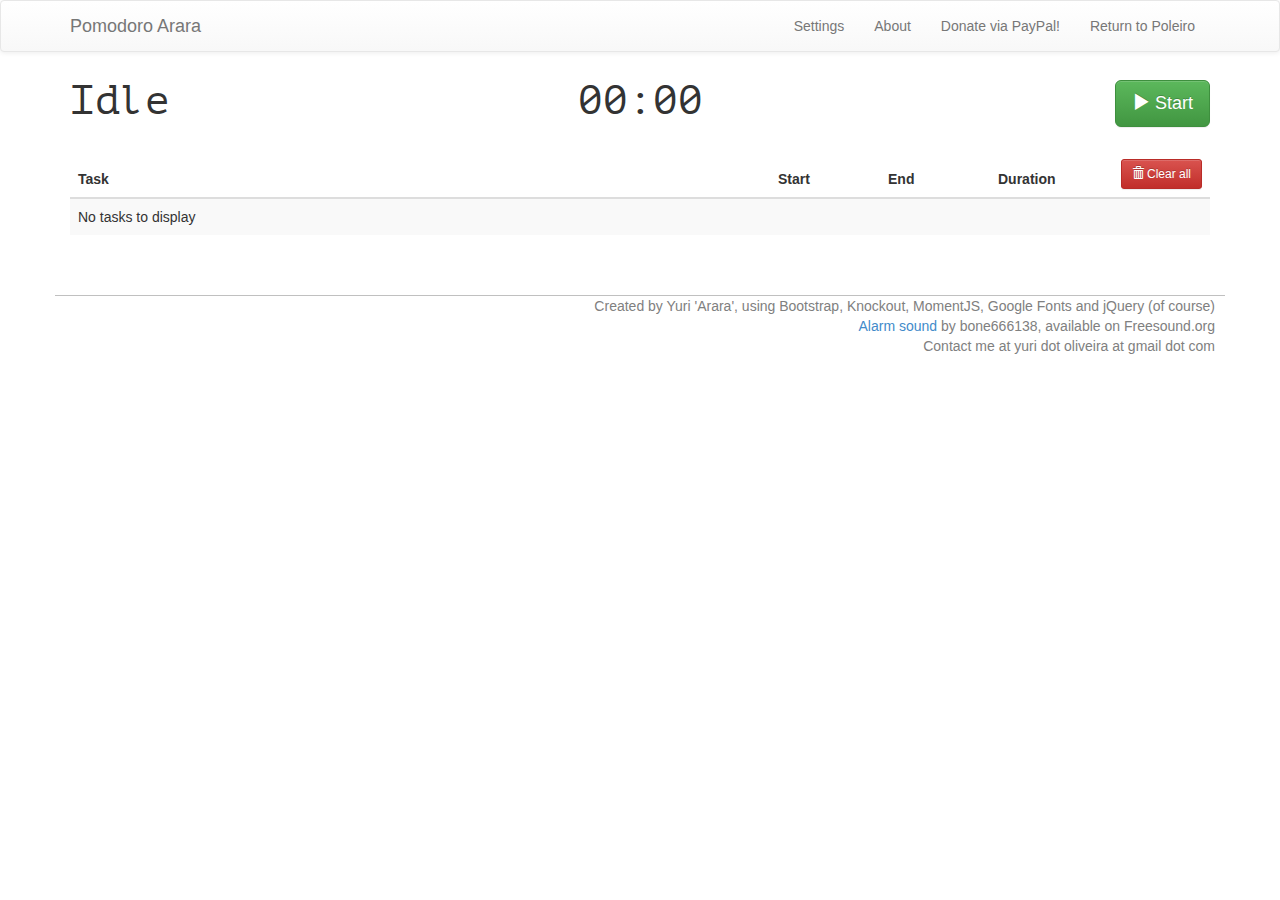
==== index.htm @ 4c2649d0 "Lots of shit" ====
<!DOCTYPE html>
<!-- saved from url=(0025)http://polei.ro/pomodoro/ -->
<html>
	<head>
		<script src="js/jquery-2.1.0.min.js"></script>
		<script src="js/knockout-3.1.0.js"></script>
		<script src="js/bootstrap.min.js"></script>
		<script src="js/moment-with-langs.js"></script>
		<script src="js/pomodoro.js"></script>
				
		<link rel="shortcut icon" href="./favicon.png" type="image/x-icon">
		<link rel="icon" href="./favicon.png" type="image/x-icon">
				
		<link rel="stylesheet" href="css/bootstrap.min.css">
		<link rel="stylesheet" href="css/bootstrap-theme.min.css">
		<link rel="stylesheet" href="css/pomodoro.css">
		
		<meta name="viewport" content="width=device-width, initial-scale=1.0">
		
		<title>Pomodoro do Arara</title>
	</head>

	<body>
		<form action="https://www.paypal.com/cgi-bin/webscr" method="post" target="_top" id="paypalForm">
			<input type="hidden" name="cmd" value="_s-xclick">
			<input type="hidden" name="encrypted" value="-----BEGIN [base64]/eBMWLizIFQfQq3FTnhI2XVpV+CRcLMzxGsRlF6MIiDYc68V+TZnCZKnextld210MBLy9ZnlYC0NCJfIIx5fpG//[base64]/[base64]/ETMS1ycjtkpkvjXZe9k+6CieLuLsPumsJ7QC1odNz3sJiCbs2wC0nLE0uLGaEtXynIgRqIddYCHx88pb5HTXv4SZeuv0Rqq4+axW9PLAAATU8w04qqjaSXgbGLP3NmohqM6bV9kZZwZLR/klDaQGo1u9uDb9lr4Yn+rBQIDAQABo4HuMIHrMB0GA1UdDgQWBBSWn3y7xm8XvVk/UtcKG+wQ1mSUazCBuwYDVR0jBIGzMIGwgBSWn3y7xm8XvVk/[base64]/zANBgkqhkiG9w0BAQUFAAOBgQCBXzpWmoBa5e9fo6ujionW1hUhPkOBakTr3YCDjbYfvJEiv/2P+IobhOGJr85+XHhN0v4gUkEDI8r2/rNk1m0GA8HKddvTjyGw/XqXa+LSTlDYkqI8OwR8GEYj4efEtcRpRYBxV8KxAW93YDWzFGvruKnnLbDAF6VR5w/[base64]/9bjgnzwgwDQYJKoZIhvcNAQEBBQAEgYBnm59IVOSF/nJC0Tehx+5A+30r5PQIgTgSk65GphrGAvAKWVJq3TBdT3GCT+80mNQU9XR68Rms52630BItJmswbxo+NFTTfwTf98w/UUoJn9AcjVKv8ck2yV8UWMDwy2ds3FNBCbwItktmQ0CjYjuciD4k4bsQJWyzjacTG7WoKQ==-----END PKCS7-----
			">
		</form>
		
		<div class="modal fade" id="configModal">
			<div class="modal-dialog">
				<div class="modal-content">
					<div class="modal-header">
						<button type="button" class="close" data-dismiss="modal" aria-hidden="true">&times;</button>
						<h4 class="modal-title">Settings</h4>
					</div>
					<div class="modal-body">
						<h4>Pomodoro Settings</h4>
						<div class="input-group pomodoro-input-group">
							<span class="input-group-addon pomodoro-input-prefix">Pomodoro</span>
							<input class="form-control pomodoro-slider" type="range" min="15" max="35" step="5" data-bind="value: WorkTime, valueUpdate: 'input'">
							<span class="input-group-addon pomodoro-input-suffix" data-bind="text: WorkTime() + ' min'">25 min</span>
						</div><br/>
						<div class="input-group pomodoro-input-group">
							<span class="input-group-addon pomodoro-input-prefix">Short break</span>
							<input class="form-control pomodoro-slider" type="range" min="1" max="9" step="1" data-bind="value: ShortBreakTime, valueUpdate: 'input'">
							<span class="input-group-addon pomodoro-input-suffix" data-bind="text: ShortBreakTime() + ' min'">5 min</span>
						</div><br/>
						<div class="input-group pomodoro-input-group">
							<span class="input-group-addon pomodoro-input-prefix">Long break</span>
							<input class="form-control pomodoro-slider" type="range" min="10" max="20" step="1" data-bind="value: LongBreakTime, valueUpdate: 'input'">
							<span class="input-group-addon pomodoro-input-suffix" data-bind="text: LongBreakTime() + ' min'">15 min</span>
						</div><br/>
						<div class="input-group pomodoro-input-group">
							<span class="input-group-addon pomodoro-input-prefix"># Short breaks</span>
							<input class="form-control pomodoro-slider" type="range" min="1" max="5" step="1" data-bind="value: MaxShortBreaks, valueUpdate: 'input'">
							<span class="input-group-addon pomodoro-input-suffix" data-bind="text: MaxShortBreaks">3</span>
						</div><br/><br/>
						<h4>Notification Settings</h4>
						<div class="checkbox">
							<label>
								<input type="checkbox" data-bind="checked: EnableAudioNotifications"> Enable audio notifications
							</label>
						</div>
						<div class="checkbox">
							<label>
								<input type="checkbox" data-bind="checked: EnablePopupNotifications"> Enable popup notifications
							</label>
						</div>
						<div class="checkbox" data-bind="style: {display: EnablePopupNotifications() ? 'block' : 'none'}">
							<label>
								<input type="checkbox" data-bind="checked: RemoveOldNotifications"> When showing new notifications, remove the old ones
							</label>
						</div>
						<div class="checkbox">
							<label>
								<input type="checkbox" data-bind="checked: EnableVibration"> Vibrate cellphone on notifications
							</label>
						</div>
					</div>
					<div class="modal-footer">
						<button type="button" class="btn btn-default" data-dismiss="modal">Close</button>
					</div>
				</div>
			</div>
		</div>
		
		<div class="modal fade" id="summaryModal">
			<div class="modal-dialog">
				<div class="modal-content">
					<div class="modal-header">
						<button type="button" class="close" data-dismiss="modal" aria-hidden="true">&times;</button>
						<h4 class="modal-title">Task Summary</h4>
					</div>
					<div class="modal-body">
						<table class="table table-striped">
							<thead>
								<tr>
									<th>Task</th>
									<th>Work Time</th>
									<th>Break Time</th>
									<th>Pause Time</th>
								</tr>
							</thead>
							<!-- ko if: Entries().length > 0 -->
							<tbody data-bind="foreach: SummaryEntries">
								<tr>
									<td data-bind="text: Name"></td>
									<td style="width: 100px" data-bind="text: FormattedWorkTime"></td>
									<td style="width: 100px" data-bind="text: FormattedBreakTime"></td>
									<td style="width: 100px" data-bind="text: FormattedPauseTime"></td>
								</tr>
							</tbody>
							<!-- /ko -->
							<!-- ko if: Entries().length == 0 -->
							<tbody>
								<tr>
									<td colspan="4">No data to summarize</td>
								</tr>
							</tbody>
							<!-- /ko -->
						</table>
					</div>
				</div>
			</div>
		</div>
		
		<nav class="navbar navbar-default" role="navigation">
			<div class="container">
				<div class="navbar-header">
					<button type="button" class="navbar-toggle" data-toggle="collapse" data-target="#bs-example-navbar-collapse-1"><span class="glyphicon glyphicon-chevron-down"></span></button>
					<a class="navbar-brand" href="http://polei.ro/pomodoro/">Pomodoro Arara</a>
				</div>

				<div class="collapse navbar-collapse" id="bs-example-navbar-collapse-1">
					<ul class="nav navbar-nav navbar-right">
						<li id="installOnFirefoxOSButton"><a href="#">Install this app!</a></li>
						<li><a href="#" data-toggle="modal" data-target="#configModal">Settings</a></li>
						<li><a href="http://polei.ro/pomodoro/about.htm">About</a></li>
						<li><a href="javascript:;" onclick="document.getElementById('paypalForm').submit();">Donate via PayPal!</a></li>
						<li><a href="http://polei.ro/">Return to Poleiro</a></li>
					</ul>
				</div>
			</div>
		</nav>
		
		<div class="container">
			<div class="row">
				<div class="col-xs-7 col-sm-4 col-md-4 pomodoro-job">
					<span data-bind="text: PomodoroManagerState.getStateName(State())">Idle</span>
				</div>
				<div class="col-xs-5 col-sm-4 col-md-4 pomodoro-timer">
					<span data-bind="text: FormattedTimer">00:00</span>
				</div>
				<div class="col-xs-12 col-sm-4 col-md-4 pomodoro-control-button-div">
					<div class="btn-group pomodoro-control-button-group" data-bind="style: { display: State() == 0 ? 'inline-block' : 'none' }">
						<button type="button" class="btn btn-success btn-lg pomodoro-control-button" data-bind="click: startTimer">
							<span class="glyphicon glyphicon-play"></span> Start
						</button>
					</div>						
					<div class="btn-group pomodoro-control-button-group" data-bind="style: { display: State() == 0 ? 'none' : 'inline-block' }" style="display: none;">
						<button type="button" class="btn btn-primary btn-lg pomodoro-control-button-group-button" data-bind="click: changeTask">
							<span class="glyphicon glyphicon-edit"></span> Task
						</button>
						<button type="button" class="btn btn-danger btn-lg pomodoro-control-button-group-button" data-bind="click: stopTimer">
							<span class="glyphicon glyphicon-stop"></span> Stop
						</button>
						<button type="button" class="btn btn-primary btn-lg pomodoro-control-button-group-button" data-bind="click: pottyPause">
							<span class="glyphicon glyphicon-tree-conifer"></span> Pause
						</button>
					</div>
				</div>
			</div>
			<div class="row">&nbsp;</div>
			<div class="row">
				<div class="col-xs-12 col-sm-12 col-md-12">
					<table class="table table-striped">
						<thead>
							<tr>
								<th>Task</th>
								<th class="main-table-time-column">Start</th>
								<th class="main-table-time-column">End</th>
								<th class="main-table-duration-column"><span class="large-screen-only">Duration</span><span class="small-screen-only">Dur.</span></th>
								<th class="main-table-button-column">
									<button type="button" class="btn btn-danger btn-sm" data-bind="click: clearAllEntries">
										<span class="glyphicon glyphicon-trash"></span> <span class="large-screen-only">Clear all</span>
									</button>
								</th>
							</tr>
						</thead>
						<!-- ko if: Entries().length > 0 -->
						<tbody>
							<!-- ko foreach: Entries -->
							<tr>
								<td><span data-bind="text: Name"></span> <span class="badge" data-bind="text: PomodoroManagerState.getStateName(State)"></span></td>
								<td class="main-table-time-column" data-bind="text: FormattedStart"></td>
								<td class="main-table-time-column" data-bind="text: FormattedEnd"></td>
								<td class="main-table-duration-column" data-bind="text: Difference"></td>
								<td class="main-table-button-column">
									<button type="button" class="btn btn-danger btn-sm" data-bind="click: $parent.clearEntry">
										<span class="glyphicon glyphicon-trash"></span> <span class="large-screen-only">Delete</span>
									</button>
								</td>
							</tr>
							<!-- /ko -->
							<tr>
								<td></td>
								<td></td>
								<td></td>
								<td></td>
								<td style="text-align: right;">
									<button type="button" class="btn btn-primary btn-sm" data-toggle="modal" data-target="#summaryModal">
										<span class="glyphicon glyphicon-th-list"></span> <span class="large-screen-only">Summary</span>
									</button>
								</td>
								
						</tbody>
						<!-- /ko -->
						<!-- ko if: Entries().length == 0 -->
						<tbody>
							<tr>
								<td colspan="5">No tasks to display</td>
							</tr>
						</tbody>
						<!-- /ko -->
					</table>
				</div>
			</div>
			<div class="row">&nbsp;</div>
			<div class="row" style="border-bottom: 1px solid silver;">&nbsp;</div>
			<div class="row" style="text-align: right; color: gray; padding-left: 10px; padding-right: 10px;">Created by Yuri 'Arara', using Bootstrap, Knockout, MomentJS, Google Fonts and jQuery <span onclick="PM.Timer(5);" >(of course)</span></div>
			<div class="row" style="text-align: right; color: gray; padding-left: 10px; padding-right: 10px;"><a href="https://www.freesound.org/people/bone666138/sounds/198841/">Alarm sound</a> by bone666138, available on Freesound.org</div>
			<div class="row" style="text-align: right; color: gray; padding-left: 10px; padding-right: 10px;">Contact me at yuri dot oliveira at gmail dot com</div>
		</div>
	
		<script>
			PM = new PomodoroManager();
			PM.init();
		</script>
	</body>
</html>
---- css/pomodoro.css ----
@font-face {
	font-family: 'PT Mono';
	font-style: normal;
	font-weight: 400;
	src: local('PT Mono'), local('PTMono-Regular'), url("../fonts/PTMono.woff") format('woff');
}

.pomodoro-job {
	text-align: left;
}

.pomodoro-slider {
	border: 1px lightgray solid;
}

.pomodoro-job span, .pomodoro-timer span {
	font-family: 'PT Mono'; 
}

.pomodoro-input-group {
	width: 100%;
}

.main-table-button-column {
	text-align: right;
}
	
@media (max-width: 768px) {
	.container {
		font-size: 11px;
	}

	.pomodoro-timer { 
		text-align: right;
	}
	
	.pomodoro-job span, .pomodoro-timer span {
		font-size: 23px;
	}
	
	.pomodoro-control-button-div {
		padding-top: 8px;
		text-align: center;
	}	
	
	.pomodoro-control-button {
		width: 90%;
	}
	
	.pomodoro-input-prefix {
		font-size: 11px;
		width: 96px;
	}
	
	.pomodoro-input-suffix {
		font-size: 11px;
		width: 60px;
	}
	
	.large-screen-only {
		display: none;
	}
	
	.pomodoro-control-button-group {
		width: 100%;
	}
	
	.pomodoro-control-button-group-button {
		width: 33%;
		font-size: 14px;
	}
	
	.main-table-time-column {
		width: 50px;
	}

	.main-table-duration-column {
		width: 40px;
	}
	
	.main-table-button-column {
		width: 50px;
	}
}

@media (min-width: 768px) {
	.pomodoro-job span, .pomodoro-timer span {
		font-size: 41px;
	}
	
	.pomodoro-timer  {
		text-align: center;
	}
	
	.pomodoro-control-button-div {
		padding-top: 8px;
		text-align: right;
	}
	
	.pomodoro-input-prefix {
		width: 120px;
	}
	
	.pomodoro-input-suffix {
		width: 70px;
	}
	
	.small-screen-only {
		display: none;
	}
	
	.main-table-time-column, .main-table-duration-column , .main-table-button-column {
		width: 110px;
	}
}
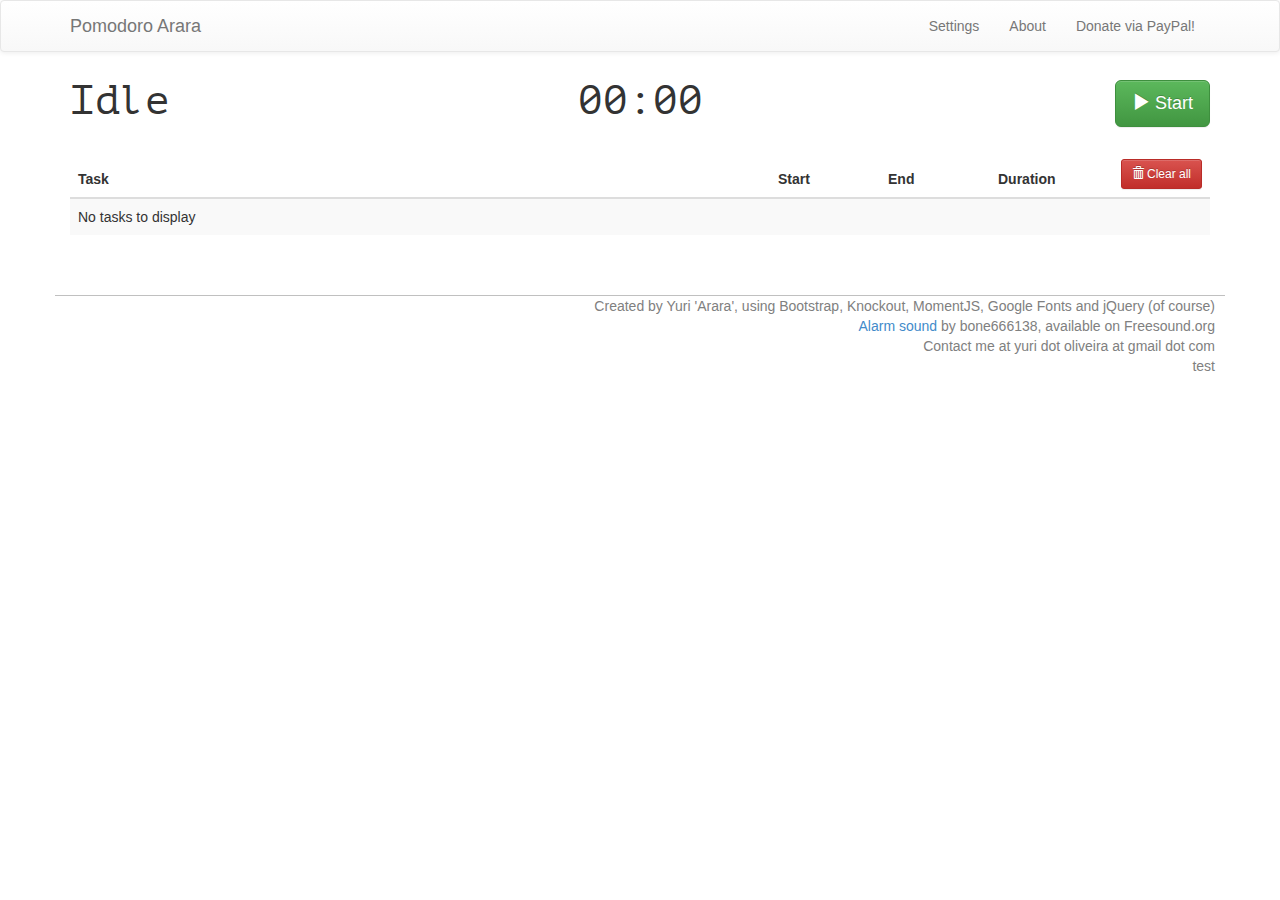
==== commit dc8dd78c: "ALMOST THERE" ====
--- a/index.htm
+++ b/index.htm
@@ -23,9 +23,91 @@
 	<body>
 		<form action="https://www.paypal.com/cgi-bin/webscr" method="post" target="_top" id="paypalForm">
 			<input type="hidden" name="cmd" value="_s-xclick">
-			<input type="hidden" name="encrypted" value="-----BEGIN [base64]/eBMWLizIFQfQq3FTnhI2XVpV+CRcLMzxGsRlF6MIiDYc68V+TZnCZKnextld210MBLy9ZnlYC0NCJfIIx5fpG//[base64]/[base64]/ETMS1ycjtkpkvjXZe9k+6CieLuLsPumsJ7QC1odNz3sJiCbs2wC0nLE0uLGaEtXynIgRqIddYCHx88pb5HTXv4SZeuv0Rqq4+axW9PLAAATU8w04qqjaSXgbGLP3NmohqM6bV9kZZwZLR/klDaQGo1u9uDb9lr4Yn+rBQIDAQABo4HuMIHrMB0GA1UdDgQWBBSWn3y7xm8XvVk/UtcKG+wQ1mSUazCBuwYDVR0jBIGzMIGwgBSWn3y7xm8XvVk/[base64]/zANBgkqhkiG9w0BAQUFAAOBgQCBXzpWmoBa5e9fo6ujionW1hUhPkOBakTr3YCDjbYfvJEiv/2P+IobhOGJr85+XHhN0v4gUkEDI8r2/rNk1m0GA8HKddvTjyGw/XqXa+LSTlDYkqI8OwR8GEYj4efEtcRpRYBxV8KxAW93YDWzFGvruKnnLbDAF6VR5w/[base64]/9bjgnzwgwDQYJKoZIhvcNAQEBBQAEgYBnm59IVOSF/nJC0Tehx+5A+30r5PQIgTgSk65GphrGAvAKWVJq3TBdT3GCT+80mNQU9XR68Rms52630BItJmswbxo+NFTTfwTf98w/UUoJn9AcjVKv8ck2yV8UWMDwy2ds3FNBCbwItktmQ0CjYjuciD4k4bsQJWyzjacTG7WoKQ==-----END PKCS7-----
-			">
+			<input type="hidden" name="encrypted" value="-----BEGIN [base64]/eBMWLizIFQfQq3FTnhI2XVpV+CRcLMzxGsRlF6MIiDYc68V+TZnCZKnextld210MBLy9ZnlYC0NCJfIIx5fpG//[base64]/[base64]/ETMS1ycjtkpkvjXZe9k+6CieLuLsPumsJ7QC1odNz3sJiCbs2wC0nLE0uLGaEtXynIgRqIddYCHx88pb5HTXv4SZeuv0Rqq4+axW9PLAAATU8w04qqjaSXgbGLP3NmohqM6bV9kZZwZLR/klDaQGo1u9uDb9lr4Yn+rBQIDAQABo4HuMIHrMB0GA1UdDgQWBBSWn3y7xm8XvVk/UtcKG+wQ1mSUazCBuwYDVR0jBIGzMIGwgBSWn3y7xm8XvVk/[base64]/zANBgkqhkiG9w0BAQUFAAOBgQCBXzpWmoBa5e9fo6ujionW1hUhPkOBakTr3YCDjbYfvJEiv/2P+IobhOGJr85+XHhN0v4gUkEDI8r2/rNk1m0GA8HKddvTjyGw/XqXa+LSTlDYkqI8OwR8GEYj4efEtcRpRYBxV8KxAW93YDWzFGvruKnnLbDAF6VR5w/[base64]/9bjgnzwgwDQYJKoZIhvcNAQEBBQAEgYBnm59IVOSF/nJC0Tehx+5A+30r5PQIgTgSk65GphrGAvAKWVJq3TBdT3GCT+80mNQU9XR68Rms52630BItJmswbxo+NFTTfwTf98w/UUoJn9AcjVKv8ck2yV8UWMDwy2ds3FNBCbwItktmQ0CjYjuciD4k4bsQJWyzjacTG7WoKQ==-----END PKCS7-----">
 		</form>
+		
+		<div class="modal fade" id="aboutModal">
+			<div class="modal-dialog modal-lg">
+				<div class="modal-content">
+					<div class="modal-header">
+						<button type="button" class="close" data-dismiss="modal" aria-hidden="true">&times;</button>
+						<h4 class="modal-title">About</h4>
+					</div>
+					<div class="modal-body">
+						<div class="container-fluid">
+							<div class="row">
+								<div class="col-xs-12">
+									<h1>About</h1>
+									<p>This is a time-management application based on the Pomodoro technique. For more information on the technique, please refer to <a href="http://en.wikipedia.org/wiki/Pomodoro_Technique" target="_blank">this article on the Wikipedia.</a></p>
+									<p>This app features a responsible design, task tracking, time settings customization, support for Web Notifications, and a noisy, irritating alarm played via the HTML5 audio interface.</p>
+									<p>Desktop browsers: It is fully compatible with Chrome and Firefox. IE11 is fully compatible, except for Web Notifications, which it does not implement.</p>
+									<p>Mobile browsers: Right now, there's a bug on Safari iOS that prevents the audio from playing. I don't have an Android or Windows Phone device, but people say it works fine on them. However, it's not a good idea to run this app on mobile devices - when the Browser lose focus, the timer stops ticking down. So, yeah.</p>
+									<p>Except for Firefox OS. Firefox OS works perfectly with this. That thing's crazy.</p>
+								</div>
+							</div>
+							<div class="row" style="border-top: 1px solid black; margin-top: 10px;">
+								<div class="col-xs-12">
+									<h1>Golden Hall of Donations</h1>
+									<h2>@aylons, @seaandsailor, @SagaKazama</h2>
+								</div>
+							</div>
+							<div class="row"></div>
+							<div class="row" style="border-top: 1px solid black; margin-top: 10px;">
+								<div class="col-xs-12">
+									<h1>Changelog</h1>
+									<h2>2014-05-23</h2>
+									<ul>
+										<li>Moved settings to its own Settings Dialog. Now I can include more options without polluting the main screen on small devices.</li>
+										<li>Fixed the timer not counting down at first on Safari iOS and IE11.</li>
+									</ul>		
+									<h2>2014-05-22</h2>
+									<ul>
+										<li>Redesigned the interface for mobile devices. Now navigation on iOS and Android shouldn't be a mess.</li>
+										<li>Fixed sliders not changing values on touch-based devices. Thanks @ilapso and everyone else who reported it!</li>
+										<li>Added transparency to the notification icon.</li>
+										<li>Fixed notification icon display on Firefox OS.</li>
+									</ul>					
+									<h2>2014-05-15</h2>
+									<ul>
+										<li>Added support for HTML5 notifications. Now the program will show you a visual alert when a Pomodoro is over. Support for this feature is quirky, and bugs may occur!</li>
+										<li>The awesome new tomato that appears on the pop-up was also drawn by @christianobalz =)</li>
+										<li>Cleaned up a bit some dependencies in order to convert the program into a Firefox OS app.</li>			
+										<li>Fixed the 'cancel' button on the Task Name dialog. Should work properly now! (reported by @LBtNunes)</li>
+										<li>Task Name dialog's value now defaults last used task name</li>
+									</ul>					
+									<h2>2014-05-12</h2>
+									<ul>
+										<li>Changed timer font to a monospaced font (as suggested by @aylons - what do you guys think?).</li>
+										<li>Added a Potty Pause button, when you need that brief moment to answer the call of nature.</li>
+									</ul>
+									<h2>2014-04-22</h2>
+									<ul>
+										<li>Added favicon (as requested ~and drawn~ by @christianobalz).</li>
+									</ul>
+									<h2>2014-04-21</h2>
+									<ul>
+										<li>Page now warns user if he tries to leave the page while a Pomodoro is running.</li>
+									</ul>
+									<h2>2014-04-20</h2>
+									<ul>
+										<li>Added individual "Clear" buttons for every entry in the task table (as requested by @seaandsailor); </li>
+									</ul>
+									<h2>2014-04-20</h2>
+									<ul>
+										<li>Improved formatting on the time columns; </li>
+										<li>Added new "Duration" column, that displays the amount of time performed on a task. </li>
+										<li>Added new "New Task" button, which allows the user to quickly change the task being performed without interrupting the pomodoro. </li>
+									</ul>
+								</div>
+							</div>
+						</div>
+					</div>
+					<div class="modal-footer">
+						<button type="button" class="btn btn-default" data-dismiss="modal">Close</button>
+					</div>
+				</div>
+			</div>
+		</div>
 		
 		<div class="modal fade" id="configModal">
 			<div class="modal-dialog">
@@ -35,47 +117,58 @@
 						<h4 class="modal-title">Settings</h4>
 					</div>
 					<div class="modal-body">
-						<h4>Pomodoro Settings</h4>
-						<div class="input-group pomodoro-input-group">
-							<span class="input-group-addon pomodoro-input-prefix">Pomodoro</span>
-							<input class="form-control pomodoro-slider" type="range" min="15" max="35" step="5" data-bind="value: WorkTime, valueUpdate: 'input'">
-							<span class="input-group-addon pomodoro-input-suffix" data-bind="text: WorkTime() + ' min'">25 min</span>
-						</div><br/>
-						<div class="input-group pomodoro-input-group">
-							<span class="input-group-addon pomodoro-input-prefix">Short break</span>
-							<input class="form-control pomodoro-slider" type="range" min="1" max="9" step="1" data-bind="value: ShortBreakTime, valueUpdate: 'input'">
-							<span class="input-group-addon pomodoro-input-suffix" data-bind="text: ShortBreakTime() + ' min'">5 min</span>
-						</div><br/>
-						<div class="input-group pomodoro-input-group">
-							<span class="input-group-addon pomodoro-input-prefix">Long break</span>
-							<input class="form-control pomodoro-slider" type="range" min="10" max="20" step="1" data-bind="value: LongBreakTime, valueUpdate: 'input'">
-							<span class="input-group-addon pomodoro-input-suffix" data-bind="text: LongBreakTime() + ' min'">15 min</span>
-						</div><br/>
-						<div class="input-group pomodoro-input-group">
-							<span class="input-group-addon pomodoro-input-prefix"># Short breaks</span>
-							<input class="form-control pomodoro-slider" type="range" min="1" max="5" step="1" data-bind="value: MaxShortBreaks, valueUpdate: 'input'">
-							<span class="input-group-addon pomodoro-input-suffix" data-bind="text: MaxShortBreaks">3</span>
-						</div><br/><br/>
-						<h4>Notification Settings</h4>
-						<div class="checkbox">
-							<label>
-								<input type="checkbox" data-bind="checked: EnableAudioNotifications"> Enable audio notifications
-							</label>
-						</div>
-						<div class="checkbox">
-							<label>
-								<input type="checkbox" data-bind="checked: EnablePopupNotifications"> Enable popup notifications
-							</label>
-						</div>
-						<div class="checkbox" data-bind="style: {display: EnablePopupNotifications() ? 'block' : 'none'}">
-							<label>
-								<input type="checkbox" data-bind="checked: RemoveOldNotifications"> When showing new notifications, remove the old ones
-							</label>
-						</div>
-						<div class="checkbox">
-							<label>
-								<input type="checkbox" data-bind="checked: EnableVibration"> Vibrate cellphone on notifications
-							</label>
+						<ul class="nav nav-tabs">
+							<li class="active"><a href="#configModal-pomodoroTab" data-toggle="tab">Pomodoro</a></li>
+							<li><a href="#configModal-alertTab" data-toggle="tab">Alerts</a></li>
+						</ul>
+						
+						<div style="height: 20px; width: 100%">&nbsp;</div>
+					
+						<div class="tab-content">
+							<div class="tab-pane active" id="configModal-pomodoroTab">
+								<div class="input-group pomodoro-input-group">
+									<span class="input-group-addon pomodoro-input-prefix">Pomodoro</span>
+									<input class="form-control pomodoro-slider" type="range" min="15" max="35" step="5" data-bind="value: WorkTime, valueUpdate: 'input'">
+									<span class="input-group-addon pomodoro-input-suffix" data-bind="text: WorkTime() + ' min'">25 min</span>
+								</div><br/>
+								<div class="input-group pomodoro-input-group">
+									<span class="input-group-addon pomodoro-input-prefix">Short break</span>
+									<input class="form-control pomodoro-slider" type="range" min="1" max="9" step="1" data-bind="value: ShortBreakTime, valueUpdate: 'input'">
+									<span class="input-group-addon pomodoro-input-suffix" data-bind="text: ShortBreakTime() + ' min'">5 min</span>
+								</div><br/>
+								<div class="input-group pomodoro-input-group">
+									<span class="input-group-addon pomodoro-input-prefix">Long break</span>
+									<input class="form-control pomodoro-slider" type="range" min="10" max="20" step="1" data-bind="value: LongBreakTime, valueUpdate: 'input'">
+									<span class="input-group-addon pomodoro-input-suffix" data-bind="text: LongBreakTime() + ' min'">15 min</span>
+								</div><br/>
+								<div class="input-group pomodoro-input-group">
+									<span class="input-group-addon pomodoro-input-prefix"># Short breaks</span>
+									<input class="form-control pomodoro-slider" type="range" min="1" max="5" step="1" data-bind="value: MaxShortBreaks, valueUpdate: 'input'">
+									<span class="input-group-addon pomodoro-input-suffix" data-bind="text: MaxShortBreaks">3</span>
+								</div>
+							</div>
+							<div class="tab-pane" id="configModal-alertTab">
+								<div class="checkbox">
+									<label>
+										<input type="checkbox" data-bind="checked: EnableAudioNotifications"> Enable audio notifications
+									</label>
+								</div>
+								<div class="checkbox">
+									<label>
+										<input type="checkbox" data-bind="checked: EnablePopupNotifications"> Enable popup notifications
+									</label>
+								</div>
+								<div class="checkbox" data-bind="style: {display: EnablePopupNotifications() ? 'block' : 'none'}">
+									<label>
+										<input type="checkbox" data-bind="checked: RemoveOldNotifications"> When showing new notifications, remove the old ones
+									</label>
+								</div>
+								<div class="checkbox">
+									<label>
+										<input type="checkbox" data-bind="checked: EnableVibration"> Vibrate cellphone on notifications
+									</label>
+								</div>
+							</div>
 						</div>
 					</div>
 					<div class="modal-footer">
@@ -129,16 +222,14 @@
 			<div class="container">
 				<div class="navbar-header">
 					<button type="button" class="navbar-toggle" data-toggle="collapse" data-target="#bs-example-navbar-collapse-1"><span class="glyphicon glyphicon-chevron-down"></span></button>
-					<a class="navbar-brand" href="http://polei.ro/pomodoro/">Pomodoro Arara</a>
+					<a class="navbar-brand" href="./index.htm">Pomodoro Arara</a>
 				</div>
 
 				<div class="collapse navbar-collapse" id="bs-example-navbar-collapse-1">
 					<ul class="nav navbar-nav navbar-right">
-						<li id="installOnFirefoxOSButton"><a href="#">Install this app!</a></li>
 						<li><a href="#" data-toggle="modal" data-target="#configModal">Settings</a></li>
-						<li><a href="http://polei.ro/pomodoro/about.htm">About</a></li>
+						<li><a href="#" data-toggle="modal" data-target="#aboutModal">About</a></li>
 						<li><a href="javascript:;" onclick="document.getElementById('paypalForm').submit();">Donate via PayPal!</a></li>
-						<li><a href="http://polei.ro/">Return to Poleiro</a></li>
 					</ul>
 				</div>
 			</div>
@@ -154,18 +245,18 @@
 				</div>
 				<div class="col-xs-12 col-sm-4 col-md-4 pomodoro-control-button-div">
 					<div class="btn-group pomodoro-control-button-group" data-bind="style: { display: State() == 0 ? 'inline-block' : 'none' }">
-						<button type="button" class="btn btn-success btn-lg pomodoro-control-button" data-bind="click: startTimer">
+						<button type="button" class="btn btn-success btn-lg pomodoro-control-button-100" data-bind="click: startTimer">
 							<span class="glyphicon glyphicon-play"></span> Start
 						</button>
 					</div>						
 					<div class="btn-group pomodoro-control-button-group" data-bind="style: { display: State() == 0 ? 'none' : 'inline-block' }" style="display: none;">
-						<button type="button" class="btn btn-primary btn-lg pomodoro-control-button-group-button" data-bind="click: changeTask">
+						<button type="button" class="btn btn-primary btn-lg pomodoro-control-button-33" data-bind="click: changeTask">
 							<span class="glyphicon glyphicon-edit"></span> Task
 						</button>
-						<button type="button" class="btn btn-danger btn-lg pomodoro-control-button-group-button" data-bind="click: stopTimer">
+						<button type="button" class="btn btn-danger  btn-lg pomodoro-control-button-33" data-bind="click: stopTimer">
 							<span class="glyphicon glyphicon-stop"></span> Stop
 						</button>
-						<button type="button" class="btn btn-primary btn-lg pomodoro-control-button-group-button" data-bind="click: pottyPause">
+						<button type="button" class="btn btn-primary btn-lg pomodoro-control-button-33" data-bind="click: pottyPause">
 							<span class="glyphicon glyphicon-tree-conifer"></span> Pause
 						</button>
 					</div>
@@ -231,6 +322,7 @@
 			<div class="row" style="text-align: right; color: gray; padding-left: 10px; padding-right: 10px;">Created by Yuri 'Arara', using Bootstrap, Knockout, MomentJS, Google Fonts and jQuery <span onclick="PM.Timer(5);" >(of course)</span></div>
 			<div class="row" style="text-align: right; color: gray; padding-left: 10px; padding-right: 10px;"><a href="https://www.freesound.org/people/bone666138/sounds/198841/">Alarm sound</a> by bone666138, available on Freesound.org</div>
 			<div class="row" style="text-align: right; color: gray; padding-left: 10px; padding-right: 10px;">Contact me at yuri dot oliveira at gmail dot com</div>
+			<div class="row" id="debug" style="text-align: right; color: gray; padding-left: 10px; padding-right: 10px;">test</div>
 		</div>
 	
 		<script>
--- a/css/pomodoro.css
+++ b/css/pomodoro.css
@@ -66,8 +66,13 @@
 		width: 100%;
 	}
 	
-	.pomodoro-control-button-group-button {
-		width: 33%;
+	.pomodoro-control-button-100 {
+		width: 100%;
+		font-size: 14px;
+	}
+	
+	.pomodoro-control-button-33 {
+		width: 33.3%;
 		font-size: 14px;
 	}
 	
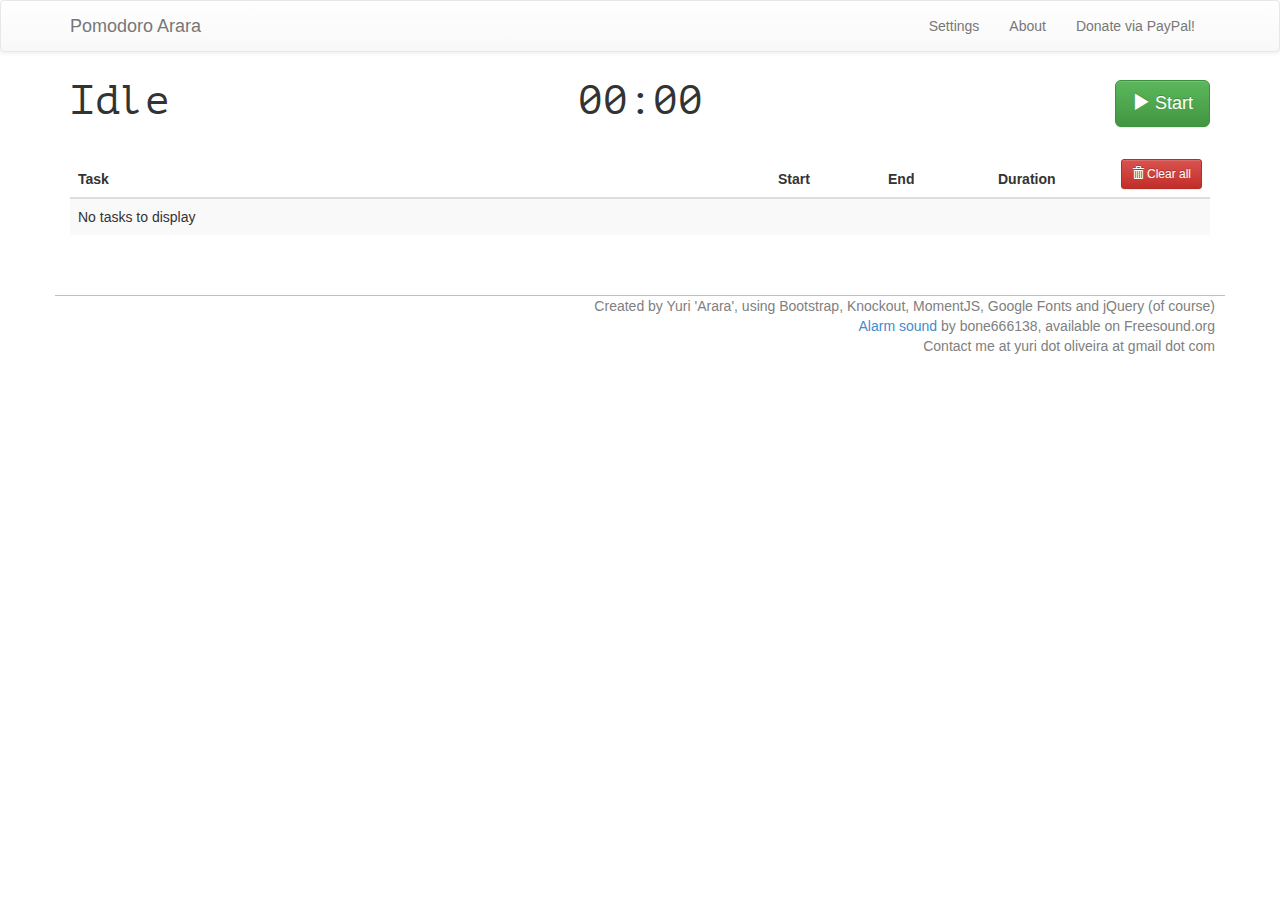
==== commit 92a7d4fa: "I JUST NEED TO TEST" ====
--- a/index.htm
+++ b/index.htm
@@ -34,71 +34,76 @@
 						<h4 class="modal-title">About</h4>
 					</div>
 					<div class="modal-body">
-						<div class="container-fluid">
-							<div class="row">
-								<div class="col-xs-12">
-									<h1>About</h1>
-									<p>This is a time-management application based on the Pomodoro technique. For more information on the technique, please refer to <a href="http://en.wikipedia.org/wiki/Pomodoro_Technique" target="_blank">this article on the Wikipedia.</a></p>
-									<p>This app features a responsible design, task tracking, time settings customization, support for Web Notifications, and a noisy, irritating alarm played via the HTML5 audio interface.</p>
-									<p>Desktop browsers: It is fully compatible with Chrome and Firefox. IE11 is fully compatible, except for Web Notifications, which it does not implement.</p>
-									<p>Mobile browsers: Right now, there's a bug on Safari iOS that prevents the audio from playing. I don't have an Android or Windows Phone device, but people say it works fine on them. However, it's not a good idea to run this app on mobile devices - when the Browser lose focus, the timer stops ticking down. So, yeah.</p>
-									<p>Except for Firefox OS. Firefox OS works perfectly with this. That thing's crazy.</p>
-								</div>
-							</div>
-							<div class="row" style="border-top: 1px solid black; margin-top: 10px;">
-								<div class="col-xs-12">
-									<h1>Golden Hall of Donations</h1>
-									<h2>@aylons, @seaandsailor, @SagaKazama</h2>
-								</div>
-							</div>
-							<div class="row"></div>
-							<div class="row" style="border-top: 1px solid black; margin-top: 10px;">
-								<div class="col-xs-12">
-									<h1>Changelog</h1>
-									<h2>2014-05-23</h2>
-									<ul>
-										<li>Moved settings to its own Settings Dialog. Now I can include more options without polluting the main screen on small devices.</li>
-										<li>Fixed the timer not counting down at first on Safari iOS and IE11.</li>
-									</ul>		
-									<h2>2014-05-22</h2>
-									<ul>
-										<li>Redesigned the interface for mobile devices. Now navigation on iOS and Android shouldn't be a mess.</li>
-										<li>Fixed sliders not changing values on touch-based devices. Thanks @ilapso and everyone else who reported it!</li>
-										<li>Added transparency to the notification icon.</li>
-										<li>Fixed notification icon display on Firefox OS.</li>
-									</ul>					
-									<h2>2014-05-15</h2>
-									<ul>
-										<li>Added support for HTML5 notifications. Now the program will show you a visual alert when a Pomodoro is over. Support for this feature is quirky, and bugs may occur!</li>
-										<li>The awesome new tomato that appears on the pop-up was also drawn by @christianobalz =)</li>
-										<li>Cleaned up a bit some dependencies in order to convert the program into a Firefox OS app.</li>			
-										<li>Fixed the 'cancel' button on the Task Name dialog. Should work properly now! (reported by @LBtNunes)</li>
-										<li>Task Name dialog's value now defaults last used task name</li>
-									</ul>					
-									<h2>2014-05-12</h2>
-									<ul>
-										<li>Changed timer font to a monospaced font (as suggested by @aylons - what do you guys think?).</li>
-										<li>Added a Potty Pause button, when you need that brief moment to answer the call of nature.</li>
-									</ul>
-									<h2>2014-04-22</h2>
-									<ul>
-										<li>Added favicon (as requested ~and drawn~ by @christianobalz).</li>
-									</ul>
-									<h2>2014-04-21</h2>
-									<ul>
-										<li>Page now warns user if he tries to leave the page while a Pomodoro is running.</li>
-									</ul>
-									<h2>2014-04-20</h2>
-									<ul>
-										<li>Added individual "Clear" buttons for every entry in the task table (as requested by @seaandsailor); </li>
-									</ul>
-									<h2>2014-04-20</h2>
-									<ul>
-										<li>Improved formatting on the time columns; </li>
-										<li>Added new "Duration" column, that displays the amount of time performed on a task. </li>
-										<li>Added new "New Task" button, which allows the user to quickly change the task being performed without interrupting the pomodoro. </li>
-									</ul>
-								</div>
+						<ul class="nav nav-tabs">
+							<li class="active"><a href="#aboutModal-aboutTab" data-toggle="tab">About</a></li>
+							<li><a href="#aboutModal-thanksTab" data-toggle="tab">Thanks</a></li>
+							<li><a href="#aboutModal-changelogTab" data-toggle="tab">Changelog</a></li>
+						</ul>
+												
+						<div style="height: 20px; width: 100%">&nbsp;</div>
+					
+						<div class="tab-content">
+							<div class="tab-pane active" id="aboutModal-aboutTab">
+								<h1>About Pomodoro</h1>
+								<p>This is a time-management application based on the Pomodoro technique. For more information on the technique, please refer to <a href="http://en.wikipedia.org/wiki/Pomodoro_Technique" target="_blank">this article on the Wikipedia.</a></p>
+								<p>This app features a responsible design, task tracking, time settings customization, support for Web Notifications, and a noisy, irritating alarm played via the HTML5 audio interface.</p>
+								<p>Desktop browsers: It is fully compatible with Chrome and Firefox. IE11 is fully compatible, except for Web Notifications, which it does not implement.</p>
+								<p>Mobile browsers: Right now, there's a bug on Safari iOS that prevents the audio from playing. I don't have an Android or Windows Phone device, but people say it works fine on them. However, it's not a good idea to run this app on mobile devices - when the Browser lose focus, the timer stops ticking down. So, yeah.</p>
+								<p>Except for Firefox OS. Firefox OS works perfectly with this. That thing's crazy.</p>
+							</div>
+							<div class="tab-pane" id="aboutModal-thanksTab">
+								<h1>Donors</h1>
+								<ul>
+									<li>@aylons</li>
+									<li>@seaandsailor</li>
+									<li>@SagaKazama</li>
+								</ul>
+							</div>
+							<div class="tab-pane" id="aboutModal-changelogTab">
+								<h1>Changelog</h1>
+								<h2>2014-05-23</h2>
+								<ul>
+									<li>Moved settings to its own Settings Dialog. Now I can include more options without polluting the main screen on small devices.</li>
+									<li>Fixed the timer not counting down at first on Safari iOS and IE11.</li>
+								</ul>		
+								<h2>2014-05-22</h2>
+								<ul>
+									<li>Redesigned the interface for mobile devices. Now navigation on iOS and Android shouldn't be a mess.</li>
+									<li>Fixed sliders not changing values on touch-based devices. Thanks @ilapso and everyone else who reported it!</li>
+									<li>Added transparency to the notification icon.</li>
+									<li>Fixed notification icon display on Firefox OS.</li>
+								</ul>					
+								<h2>2014-05-15</h2>
+								<ul>
+									<li>Added support for HTML5 notifications. Now the program will show you a visual alert when a Pomodoro is over. Support for this feature is quirky, and bugs may occur!</li>
+									<li>The awesome new tomato that appears on the pop-up was also drawn by @christianobalz =)</li>
+									<li>Cleaned up a bit some dependencies in order to convert the program into a Firefox OS app.</li>			
+									<li>Fixed the 'cancel' button on the Task Name dialog. Should work properly now! (reported by @LBtNunes)</li>
+									<li>Task Name dialog's value now defaults last used task name</li>
+								</ul>					
+								<h2>2014-05-12</h2>
+								<ul>
+									<li>Changed timer font to a monospaced font (as suggested by @aylons - what do you guys think?).</li>
+									<li>Added a Potty Pause button, when you need that brief moment to answer the call of nature.</li>
+								</ul>
+								<h2>2014-04-22</h2>
+								<ul>
+									<li>Added favicon (as requested ~and drawn~ by @christianobalz).</li>
+								</ul>
+								<h2>2014-04-21</h2>
+								<ul>
+									<li>Page now warns user if he tries to leave the page while a Pomodoro is running.</li>
+								</ul>
+								<h2>2014-04-20</h2>
+								<ul>
+									<li>Added individual "Clear" buttons for every entry in the task table (as requested by @seaandsailor); </li>
+								</ul>
+								<h2>2014-04-20</h2>
+								<ul>
+									<li>Improved formatting on the time columns; </li>
+									<li>Added new "Duration" column, that displays the amount of time performed on a task. </li>
+									<li>Added new "New Task" button, which allows the user to quickly change the task being performed without interrupting the pomodoro. </li>
+								</ul>
 							</div>
 						</div>
 					</div>
@@ -229,7 +234,7 @@
 					<ul class="nav navbar-nav navbar-right">
 						<li><a href="#" data-toggle="modal" data-target="#configModal">Settings</a></li>
 						<li><a href="#" data-toggle="modal" data-target="#aboutModal">About</a></li>
-						<li><a href="javascript:;" onclick="document.getElementById('paypalForm').submit();">Donate via PayPal!</a></li>
+						<li><a href="javascript:;" onclick="document.getElementById('paypalForm').submit();" target="_blank">Donate via PayPal!</a></li>
 					</ul>
 				</div>
 			</div>
@@ -322,7 +327,6 @@
 			<div class="row" style="text-align: right; color: gray; padding-left: 10px; padding-right: 10px;">Created by Yuri 'Arara', using Bootstrap, Knockout, MomentJS, Google Fonts and jQuery <span onclick="PM.Timer(5);" >(of course)</span></div>
 			<div class="row" style="text-align: right; color: gray; padding-left: 10px; padding-right: 10px;"><a href="https://www.freesound.org/people/bone666138/sounds/198841/">Alarm sound</a> by bone666138, available on Freesound.org</div>
 			<div class="row" style="text-align: right; color: gray; padding-left: 10px; padding-right: 10px;">Contact me at yuri dot oliveira at gmail dot com</div>
-			<div class="row" id="debug" style="text-align: right; color: gray; padding-left: 10px; padding-right: 10px;">test</div>
 		</div>
 	
 		<script>
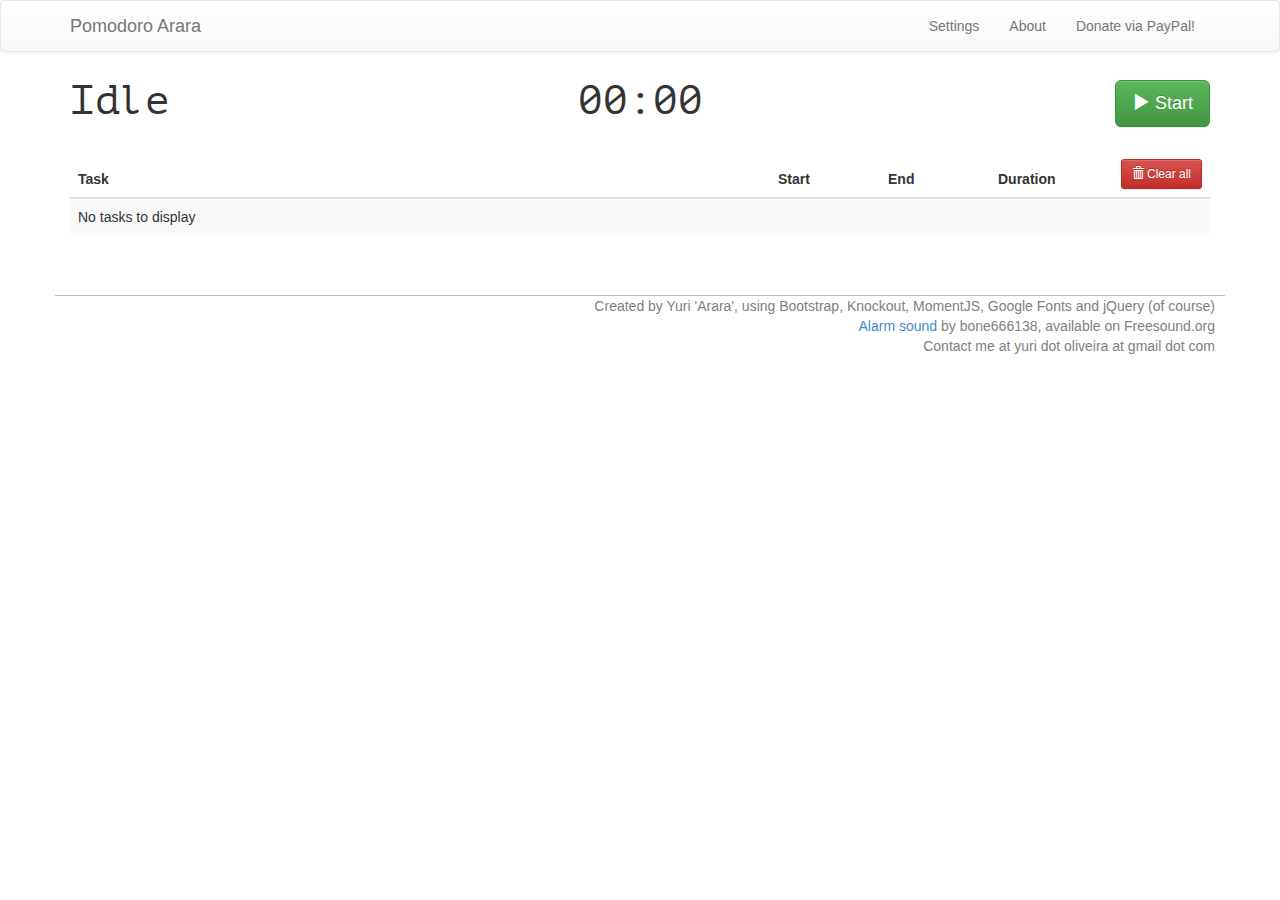
==== commit f8e6ae4f: "EVERYTHING WORKS AGAIN" ====
--- a/index.htm
+++ b/index.htm
@@ -234,7 +234,7 @@
 					<ul class="nav navbar-nav navbar-right">
 						<li><a href="#" data-toggle="modal" data-target="#configModal">Settings</a></li>
 						<li><a href="#" data-toggle="modal" data-target="#aboutModal">About</a></li>
-						<li><a href="javascript:;" onclick="document.getElementById('paypalForm').submit();" target="_blank">Donate via PayPal!</a></li>
+						<li><a href="javascript:;" onclick="Util.redirectToPaypal();" target="_blank">Donate via PayPal!</a></li>
 					</ul>
 				</div>
 			</div>
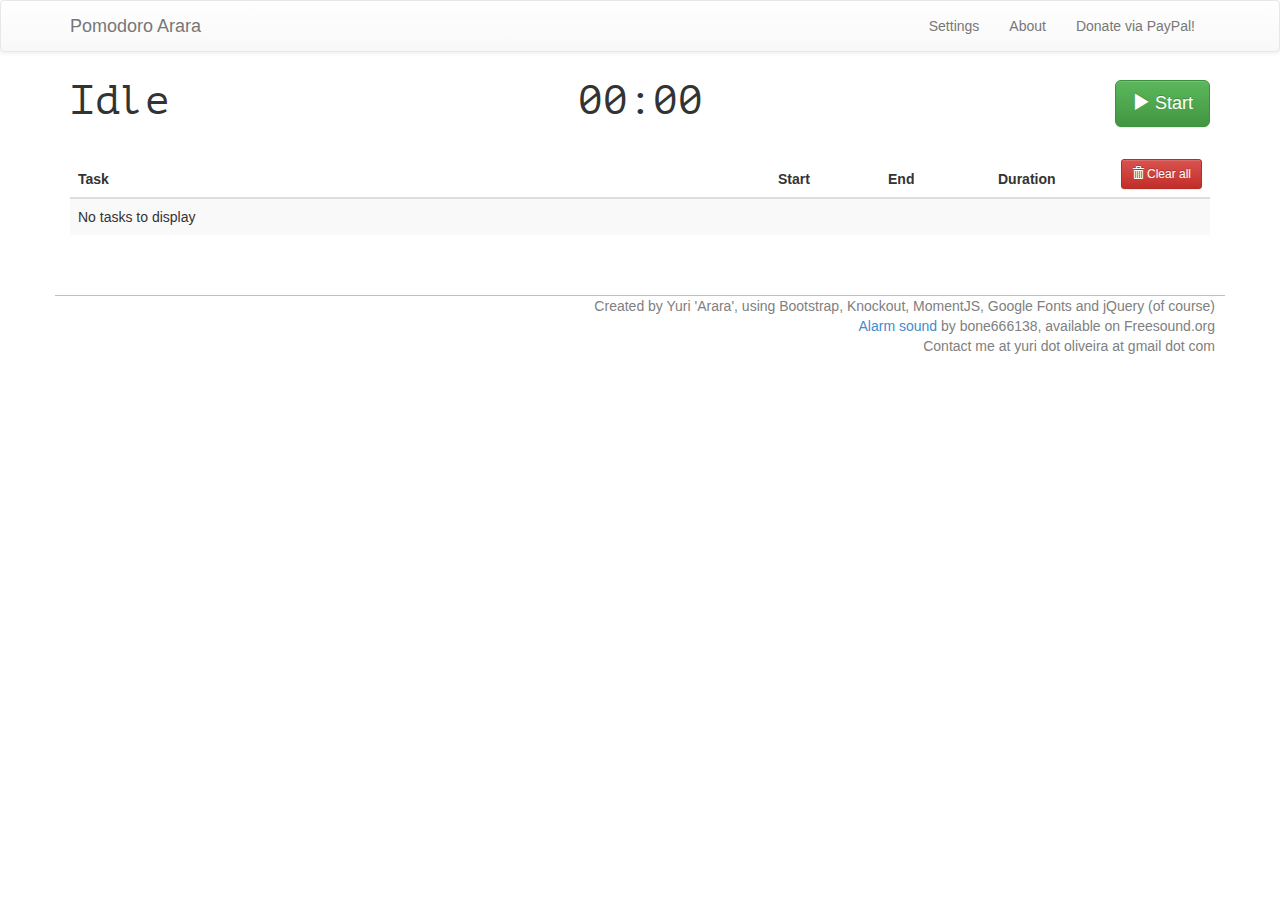
==== commit 2fa44a2e: "Finishing touches on Firefox OS version" ====
--- a/index.htm
+++ b/index.htm
@@ -44,7 +44,6 @@
 					
 						<div class="tab-content">
 							<div class="tab-pane active" id="aboutModal-aboutTab">
-								<h1>About Pomodoro</h1>
 								<p>This is a time-management application based on the Pomodoro technique. For more information on the technique, please refer to <a href="http://en.wikipedia.org/wiki/Pomodoro_Technique" target="_blank">this article on the Wikipedia.</a></p>
 								<p>This app features a responsible design, task tracking, time settings customization, support for Web Notifications, and a noisy, irritating alarm played via the HTML5 audio interface.</p>
 								<p>Desktop browsers: It is fully compatible with Chrome and Firefox. IE11 is fully compatible, except for Web Notifications, which it does not implement.</p>
@@ -52,7 +51,7 @@
 								<p>Except for Firefox OS. Firefox OS works perfectly with this. That thing's crazy.</p>
 							</div>
 							<div class="tab-pane" id="aboutModal-thanksTab">
-								<h1>Donors</h1>
+								<h2>Donors</h2>
 								<ul>
 									<li>@aylons</li>
 									<li>@seaandsailor</li>
@@ -60,7 +59,14 @@
 								</ul>
 							</div>
 							<div class="tab-pane" id="aboutModal-changelogTab">
-								<h1>Changelog</h1>
+								<h2>2014-06-11</h2>
+								<ul>
+									<li>Added tabs for Settings dialog.</li>
+									<li>Replaced the About page with a tabbed modal dialog.</li>
+									<li>Added new options for customizing notifications.</li>
+									<li>Added new summary button!</li>
+									<li>Pomodoro is now fully compatible with Firefox OS!<li>
+								</ul>
 								<h2>2014-05-23</h2>
 								<ul>
 									<li>Moved settings to its own Settings Dialog. Now I can include more options without polluting the main screen on small devices.</li>
